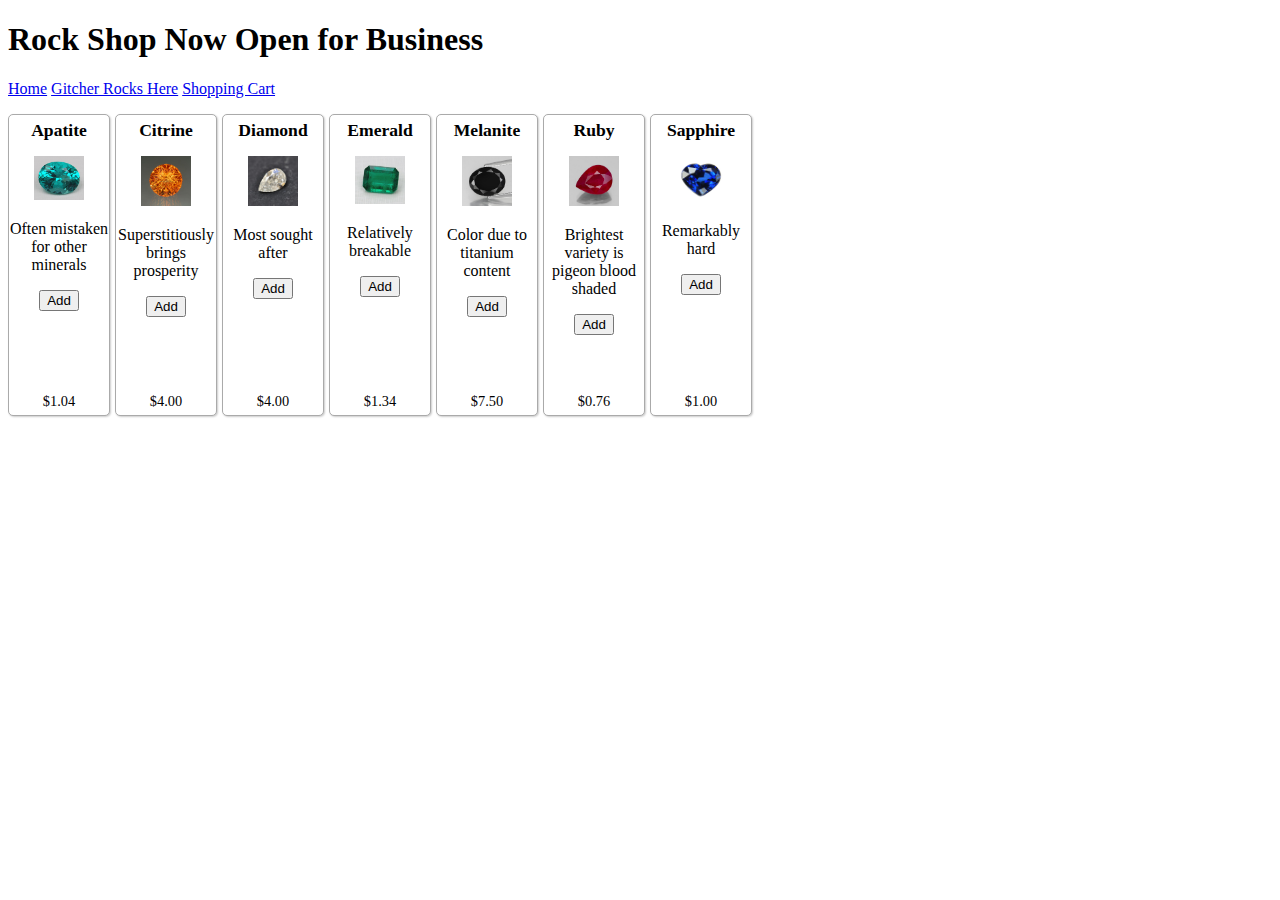
==== products/index.html @ eb2320e7 "commit to resubmit morning lab and to complete step one of second day" ====
<!DOCTYPE html>
<html lang="en">

<head>
    <meta charset="UTF-8">
    <meta name="viewport" content="width=device-width, initial-scale=1.0">
    <meta http-equiv="X-UA-Compatible" content="ie=edge">
    <link rel="stylesheet" href="../common/main.css">
    <link rel="stylesheet" href="products.css">
    <title>Hot Rocks for Sale!</title>
</head>

<body>
    <header>
        <h1>Rock Shop Now Open for Business</h1>
        <nav>
            <a href="../">Home</a>
            <a href="./products">Gitcher Rocks Here</a>
            <a href="../shopping-cart">Shopping Cart</a>
        </nav>
    </header>

    <ul id="rocks">
    </ul>

    <script type="module" src="products.js"></script>
</body>

</html>
---- products/products.css ----
#rocks {
    padding: 0;
    display: flex;
    flex-wrap: wrap;
}

#rocks li {
    list-style: none;
    position: relative;
    background: white;
    border: 1px solid #aaa;
    border-radius: 5px;
    width: 100px;
    height: 300px;
    margin-right: 5px;
    margin-bottom: 5px;
    text-align: center;
    box-shadow: 1px 1px 2px #ccc;
    transition: transform 200ms ease-in-out;
}

#rocks li:hover {
    box-shadow: 2px 2px 3px #bbb;
    transform: translate3d(-1px, -1px, 0);
}

#rocks li h3 {
    font-size: 1.1rem;
    margin: 5px;
}

#rocks li img {
    width: 50%;
    margin-top: 10px;
}

.price {
    font-size: 0.9rem;
    position: absolute;
    bottom: 0;
    left: 0; 
    right: 0;
    margin-bottom: 5px;
    display: flex;
    justify-content: space-evenly;
    align-items: center;
}

.price button {
    transition: color 200ms ease-in-out;
}
.price button:hover {
    background: #aaa;
    color: white;
}
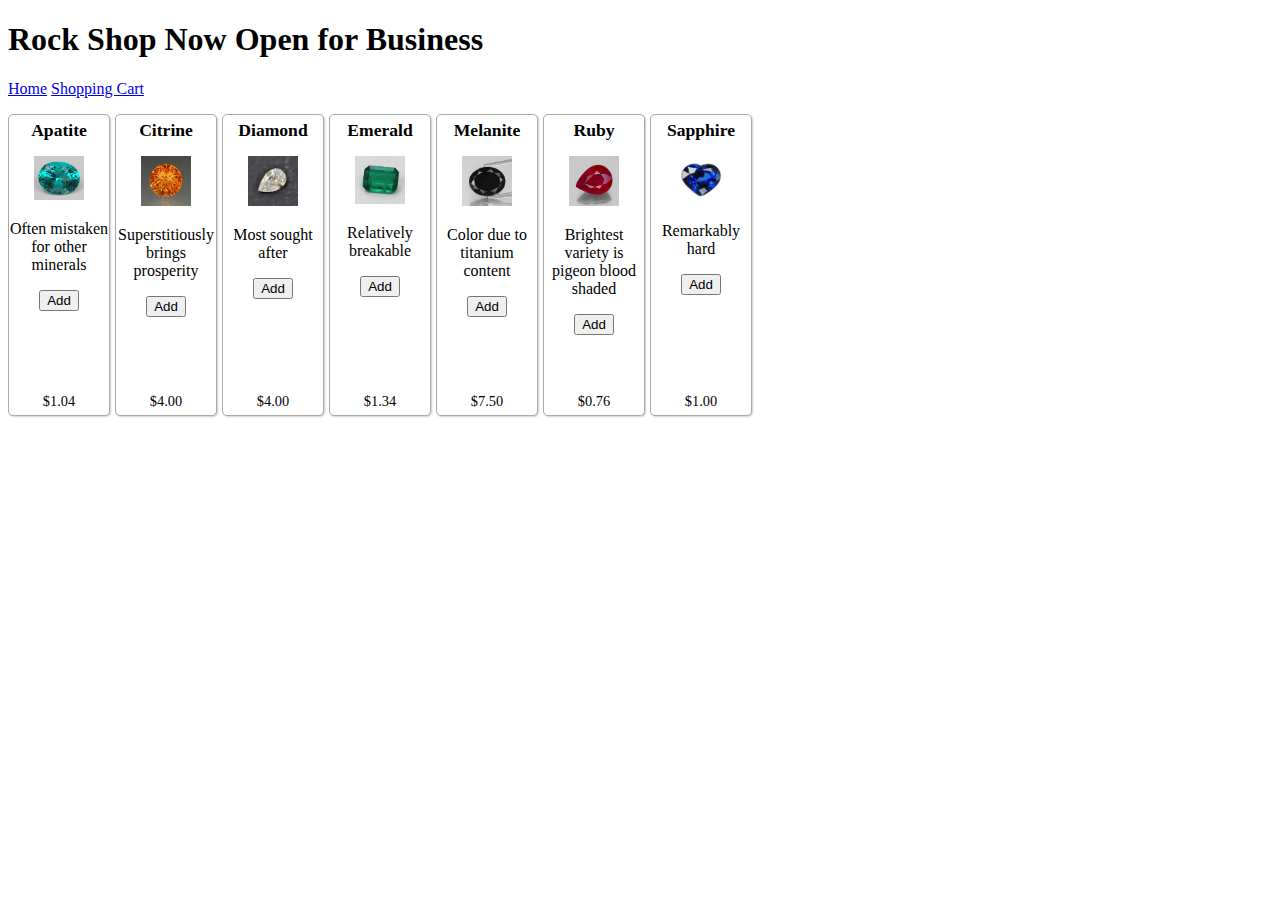
==== commit ac54e759: "commtting one last time as just before" ====
--- a/products/index.html
+++ b/products/index.html
@@ -15,7 +15,6 @@
         <h1>Rock Shop Now Open for Business</h1>
         <nav>
             <a href="../">Home</a>
-            <a href="./products">Gitcher Rocks Here</a>
             <a href="../shopping-cart">Shopping Cart</a>
         </nav>
     </header>
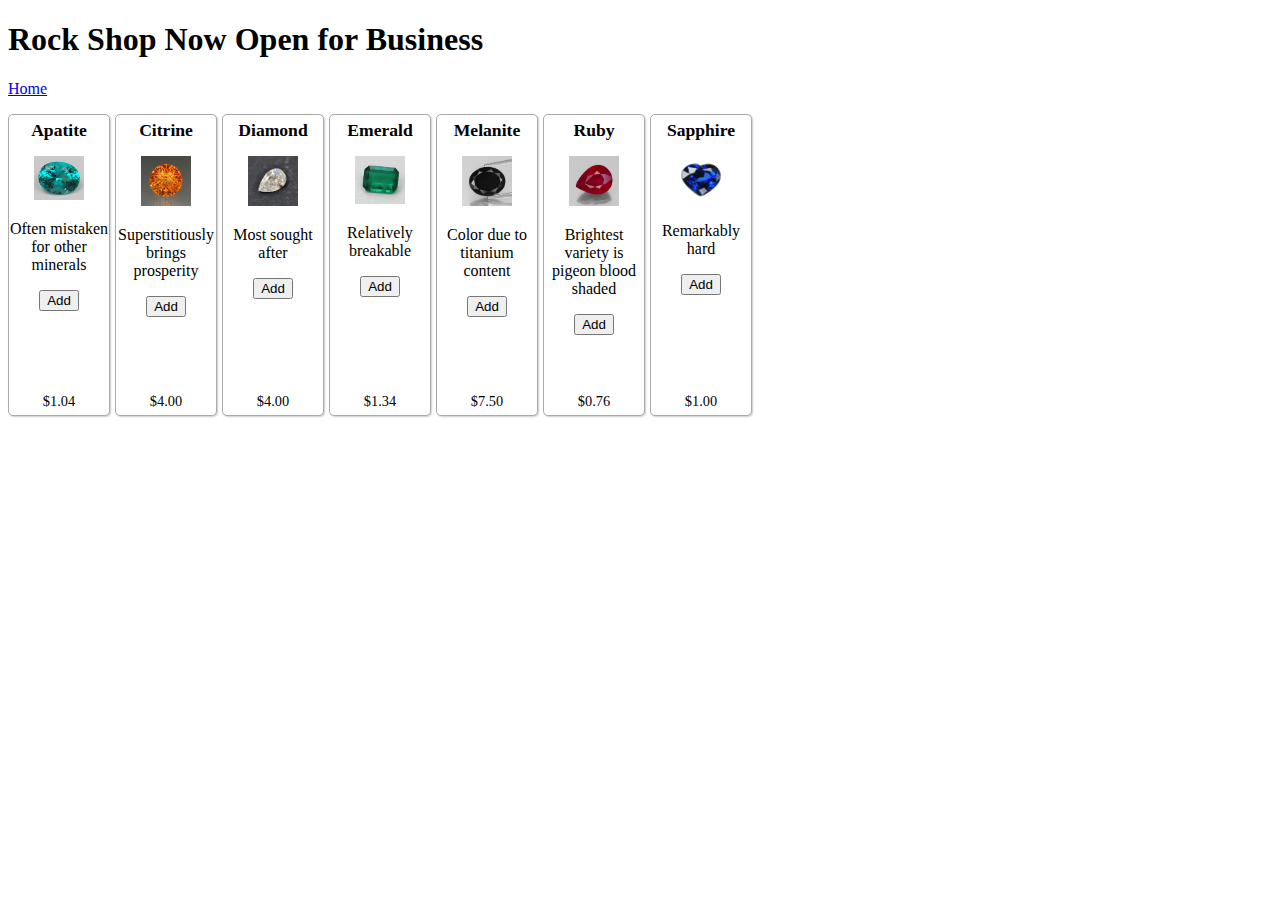
==== commit 475ab946: "Testing not in scope for lab 06 but Travis failed because of it so I commented it out" ====
--- a/products/index.html
+++ b/products/index.html
@@ -14,8 +14,8 @@
     <header>
         <h1>Rock Shop Now Open for Business</h1>
         <nav>
-            <a href="../">Home</a>
-            <a href="../shopping-cart">Shopping Cart</a>
+            <a href="../index.html">Home</a>
+            <!-- <a href="../shopping-cart">Shopping Cart</a> -->
         </nav>
     </header>
 
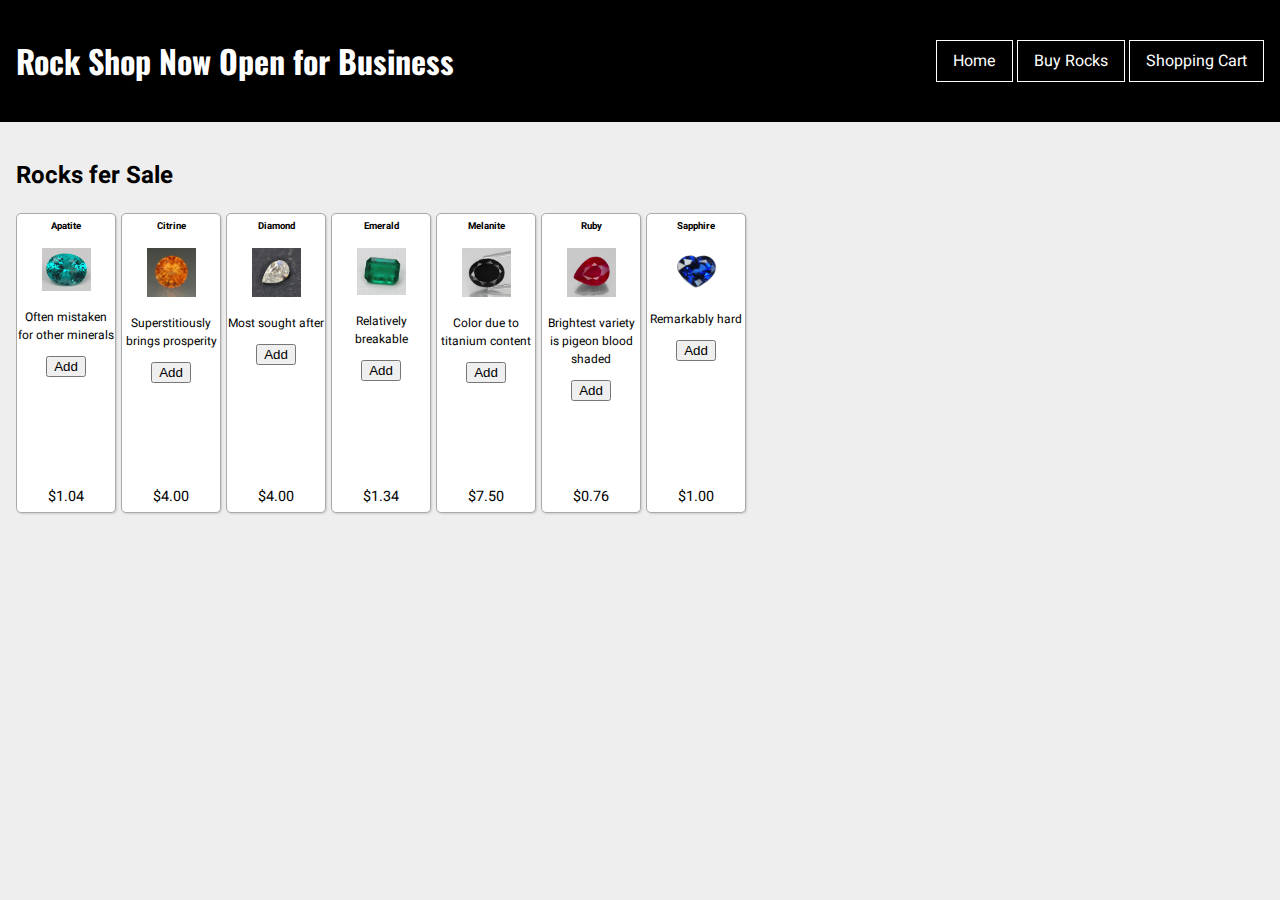
==== commit 7b014501: "commit to submit lab 08" ====
--- a/products/index.html
+++ b/products/index.html
@@ -14,14 +14,15 @@
     <header>
         <h1>Rock Shop Now Open for Business</h1>
         <nav>
-            <a href="../index.html">Home</a>
-            <!-- <a href="../shopping-cart">Shopping Cart</a> -->
+            <a href="../">Home</a>
+            <a href="./products">Buy Rocks</a>
+            <a href="../shopping-cart">Shopping Cart</a>
         </nav>
     </header>
-
-    <ul id="rocks">
-    </ul>
-
+    <main>
+        <h2>Rocks fer Sale</h2>
+        <ul id="rocks"></ul>
+    </main>
     <script type="module" src="products.js"></script>
 </body>
 
--- a/common/main.css
+++ b/common/main.css
@@ -0,0 +1,48 @@
+@import url('https://fonts.googleapis.com/css?family=Heebo|Oswald');
+
+* {
+    box-sizing: border-box;
+}
+
+body {
+    font-family: 'Heebo', sans-serif;
+    background: #eee;
+    margin: 0;
+}
+
+header {
+    display: flex;
+    justify-content: space-between;
+    align-items: center;
+    background: black;
+    color: white;
+}
+
+header nav a {
+    color: white;
+    border: 1px solid white;
+    padding: 8px 16px;
+    text-decoration: none;
+    transition: color 200ms ease-in;
+}
+
+header nav a:hover {
+    color: coral;
+    border: 1px solid coral;
+}
+
+header, main {
+    padding: 16px;
+}
+
+h1 {
+    font-family: 'Oswald';
+}
+
+.hidden {
+    display: none;
+}
+
+.centered {
+    text-align: center;
+}
--- a/products/products.css
+++ b/products/products.css
@@ -10,6 +10,7 @@
     background: white;
     border: 1px solid #aaa;
     border-radius: 5px;
+    font-size: 12px;
     width: 100px;
     height: 300px;
     margin-right: 5px;
@@ -25,7 +26,7 @@
 }
 
 #rocks li h3 {
-    font-size: 1.1rem;
+    font-size: 0.6rem;
     margin: 5px;
 }
 
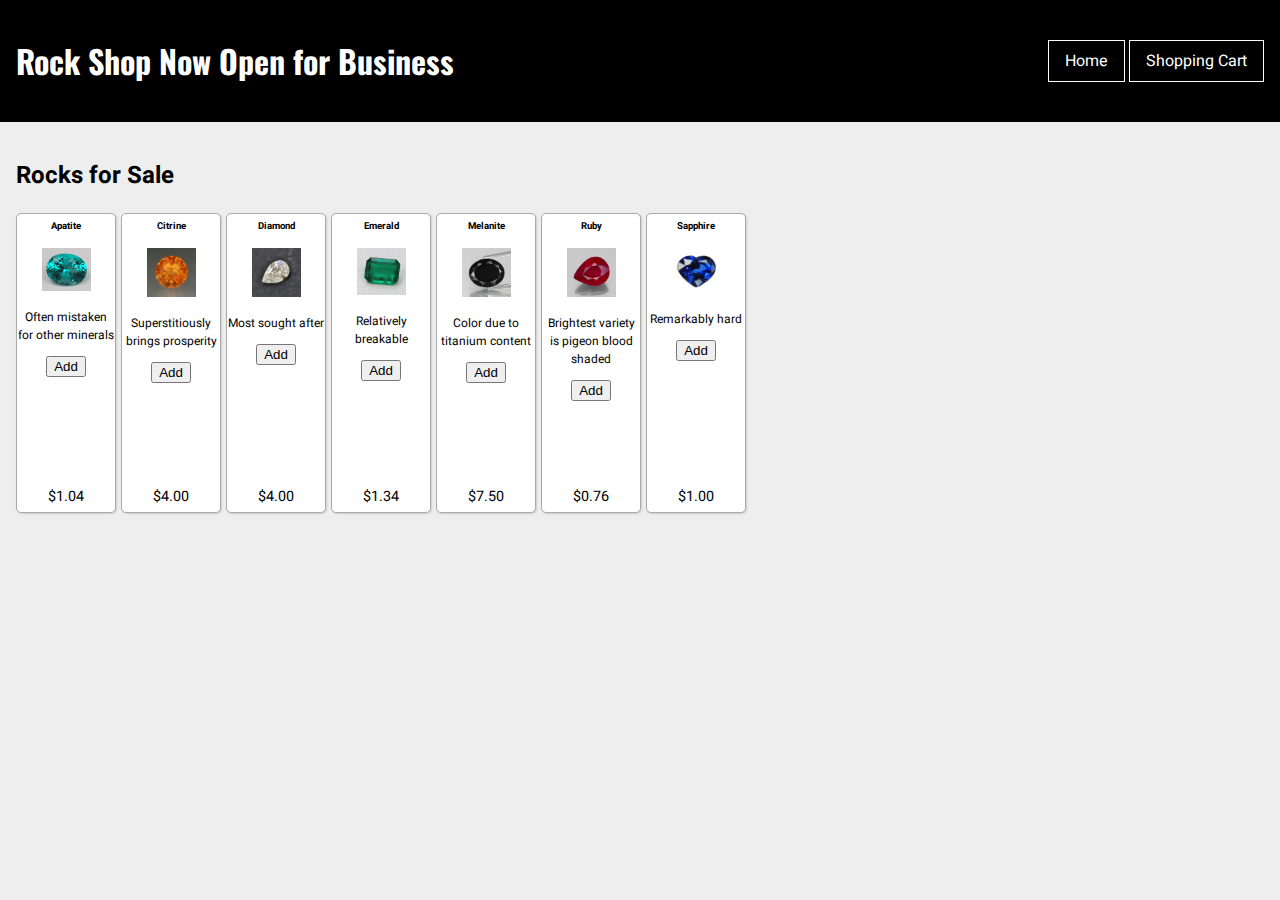
==== commit 968f9eda: "commit with edits to hopefully pass travis" ====
--- a/products/index.html
+++ b/products/index.html
@@ -15,12 +15,11 @@
         <h1>Rock Shop Now Open for Business</h1>
         <nav>
             <a href="../">Home</a>
-            <a href="./products">Buy Rocks</a>
             <a href="../shopping-cart">Shopping Cart</a>
         </nav>
     </header>
     <main>
-        <h2>Rocks fer Sale</h2>
+        <h2>Rocks for Sale</h2>
         <ul id="rocks"></ul>
     </main>
     <script type="module" src="products.js"></script>
